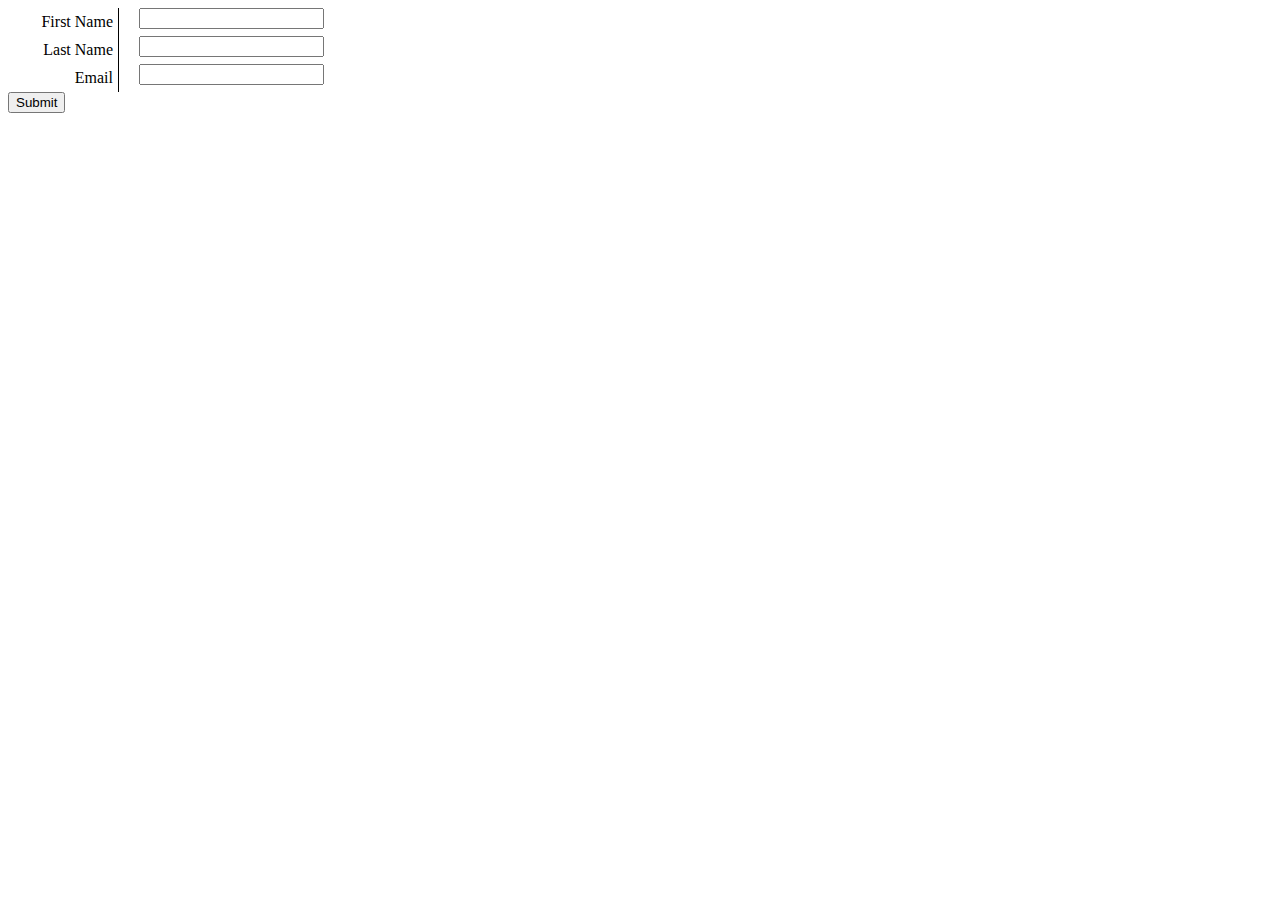
==== design.html @ a680b53a "Test file deployed with local scripting and styling (see design.html)" ====
﻿<!DOCTYPE html>

<html lang="en" xmlns="http://www.w3.org/1999/xhtml">
<head>
    <meta charset="utf-8" />
    <title></title>
    <!--Third Party Stylesheets-->
    <!--Our Stylesheets-->
    <!--Third Party Javascript-->
    <script src="js\jquery-1.11.0.min.js"></script>
    <script src="js\webforms2.js"></script>
    <!--Our Javascript-->
    <script src="js\sp-security.js"></script>
  <style>
      .lable{
          margin-right: 20px;
          padding: 5px;
          text-align: right;
          border-right: 1px double #000;
          width: 100px;
          display: inline-block;
          vertical-align: top;
      }
      .textbox {
          height: 200px;
          overflow-y: auto;
          width: 200px;
          display: inline-block;
          border: 1px solid #333;
      }
      
  </style>

</head>
<body>
    <div id="sp-security">
        <form class="validate-form" method="post">
            <div class="input-group"></div>
            <input type="submit" id="submitBtn" value="Submit" />
        </form>

    </div>
  <script type="text/javascript">
      $(document).ready(function () {
          var $inputGroup = $('.input-group'),
              query_map = {
                  firstName: { type: 'text', required: true, display: 'First Name' },
                  lastName: { type: 'text', required: true, display: 'Last Name' },
                  date: { type: 'date', required: true, display: 'Date' },
                  phone: { type: 'tel', required: true, display: 'Phone Number' },
                  email: { type: 'emal', required: true, display: 'Email' }
              },
              href = "www.example.com?firstName=Dustin&lastName=Hardin&email=dustin.s.hardin.ctr@mail.mil",
              queryStringStart = href.indexOf('?'),
              queryString = href.substring(queryStringStart + 1),
              queryStringArr = queryString.split('&'),
              i, queryArr = [], name, value, queryObj;

          for (i = 0; i < queryStringArr.length; i++) {
              queryArr = queryStringArr[i].split('=');
              name = queryArr[0];
              value = queryArr[1];
              console.log("Name: " + name + "\nValue: " + value);
              queryObj = query_map[name] || false;
              if (queryObj) {
                  $('<span class="lable">' + (queryObj.display || name) + '</span><input type="' + (queryObj.text || 'text') + '" '+ (queryObj.required ? 'required' : '') +' /><br />').appendTo($inputGroup);  
              }
              
          }

      });
  </script>
</body>
</html>
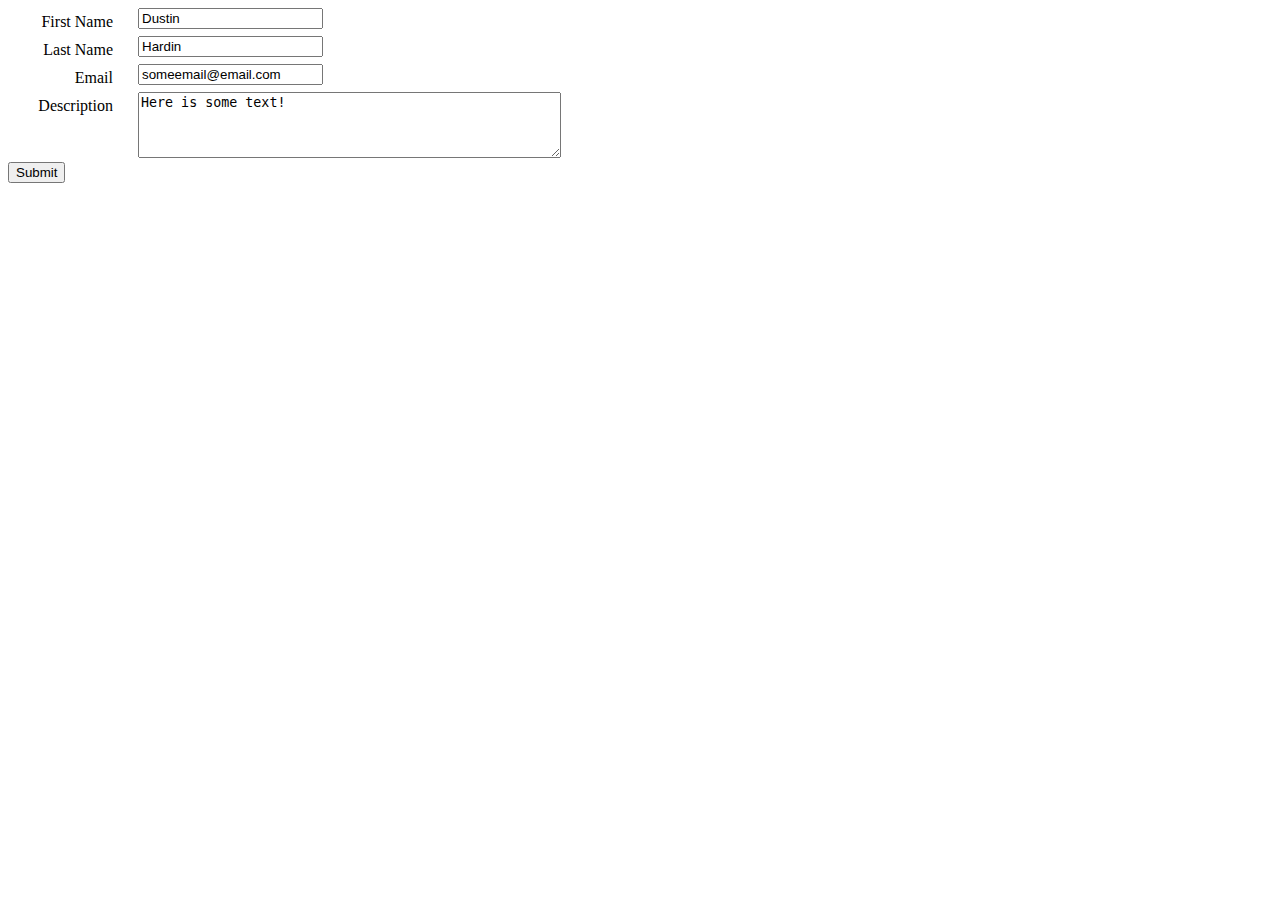
==== commit 84f8f50e: "Dynamically create form based on query string" ====
--- a/design.html
+++ b/design.html
@@ -16,7 +16,7 @@
           margin-right: 20px;
           padding: 5px;
           text-align: right;
-          border-right: 1px double #000;
+      
           width: 100px;
           display: inline-block;
           vertical-align: top;
@@ -26,7 +26,7 @@
           overflow-y: auto;
           width: 200px;
           display: inline-block;
-          border: 1px solid #333;
+  
       }
       
   </style>
@@ -48,9 +48,10 @@
                   lastName: { type: 'text', required: true, display: 'Last Name' },
                   date: { type: 'date', required: true, display: 'Date' },
                   phone: { type: 'tel', required: true, display: 'Phone Number' },
-                  email: { type: 'emal', required: true, display: 'Email' }
+                  email: { type: 'email', required: true, display: 'Email' },
+                  description: { type: 'textarea', required: true, display: 'Description' }
               },
-              href = "www.example.com?firstName=Dustin&lastName=Hardin&email=dustin.s.hardin.ctr@mail.mil",
+              href = "www.example.com?firstName=Dustin&lastName=Hardin&email=someemail@email.com&description=Here is some text!",
               queryStringStart = href.indexOf('?'),
               queryString = href.substring(queryStringStart + 1),
               queryStringArr = queryString.split('&'),
@@ -63,7 +64,19 @@
               console.log("Name: " + name + "\nValue: " + value);
               queryObj = query_map[name] || false;
               if (queryObj) {
-                  $('<span class="lable">' + (queryObj.display || name) + '</span><input type="' + (queryObj.text || 'text') + '" '+ (queryObj.required ? 'required' : '') +' /><br />').appendTo($inputGroup);  
+                  switch(queryObj.type){
+                      case 'textarea':
+                          $('<span class="lable">' + (queryObj.display || name) + '</span>'
+                            + '<textarea rows="4" cols="50" class="input' + (queryObj.type || 'text') + '" ' + (queryObj.required ? 'required' : '') + '></textarea><br />')
+                                .val(value)
+                                .appendTo($inputGroup);
+                          break;
+                      default:
+                      $('<span class="lable">' + (queryObj.display || name) + '</span>'
+                        +'<input class="input' + (queryObj.type || 'text') + '" type="' + (queryObj.type || 'text') + '" ' + (queryObj.required ? 'required' : '') + ' value="'+value+'"/><br />')
+                          .appendTo($inputGroup);
+                      break;
+                  }
               }
               
           }
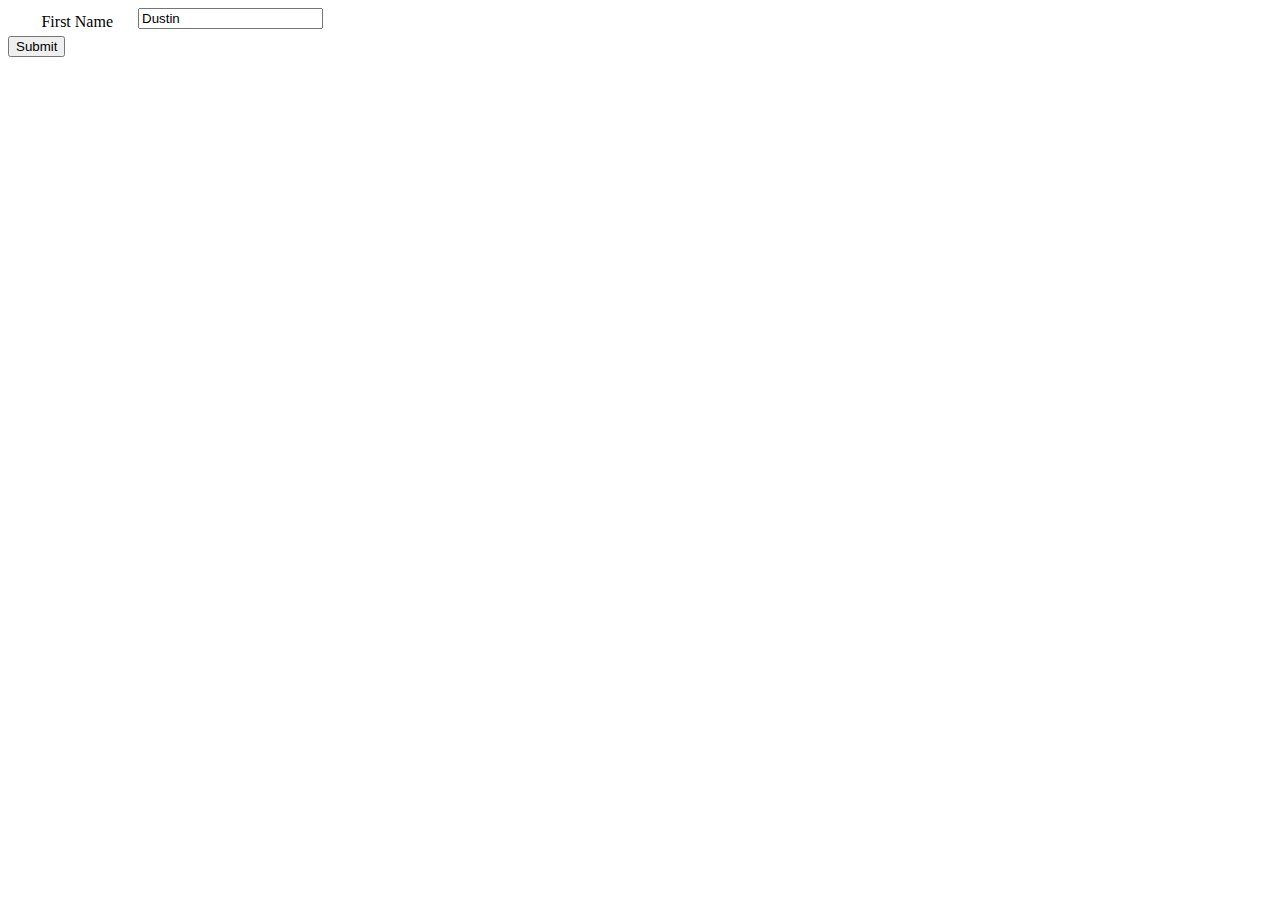
==== commit b28221bd: "Began creating soap web service calls for creating list items.  Need to procedurally generate payloa" ====
--- a/design.html
+++ b/design.html
@@ -34,54 +34,77 @@
 </head>
 <body>
     <div id="sp-security">
-        <form class="validate-form" method="post">
+        <form class="validate-form">
             <div class="input-group"></div>
             <input type="submit" id="submitBtn" value="Submit" />
         </form>
 
     </div>
   <script type="text/javascript">
+      query_map = {
+          firstName: { type: 'text', required: true, display: 'First Name' },
+          lastName: { type: 'text', required: true, display: 'Last Name' },
+          date: { type: 'date', required: true, display: 'Date' },
+          phone: { type: 'tel', required: true, display: 'Phone Number' },
+          email: { type: 'email', required: true, display: 'Email' },
+          description: { type: 'textarea', required: true, display: 'Description' }
+      };
+
       $(document).ready(function () {
           var $inputGroup = $('.input-group'),
-              query_map = {
-                  firstName: { type: 'text', required: true, display: 'First Name' },
-                  lastName: { type: 'text', required: true, display: 'Last Name' },
-                  date: { type: 'date', required: true, display: 'Date' },
-                  phone: { type: 'tel', required: true, display: 'Phone Number' },
-                  email: { type: 'email', required: true, display: 'Email' },
-                  description: { type: 'textarea', required: true, display: 'Description' }
-              },
-              href = "www.example.com?firstName=Dustin&lastName=Hardin&email=someemail@email.com&description=Here is some text!",
+              href = window.location.href.indexOf('file:\\\\\\') == 0
+                   ? window.location.href
+                   : "www.example.com?firstName=Dustin&lastName=Hardin&email=someemail@email.com&description=Here is some text!",
               queryStringStart = href.indexOf('?'),
               queryString = href.substring(queryStringStart + 1),
               queryStringArr = queryString.split('&'),
-              i, queryArr = [], name, value, queryObj;
+              queryArr = [];
 
-          for (i = 0; i < queryStringArr.length; i++) {
-              queryArr = queryStringArr[i].split('=');
-              name = queryArr[0];
-              value = queryArr[1];
-              console.log("Name: " + name + "\nValue: " + value);
-              queryObj = query_map[name] || false;
-              if (queryObj) {
-                  switch(queryObj.type){
-                      case 'textarea':
-                          $('<span class="lable">' + (queryObj.display || name) + '</span>'
-                            + '<textarea rows="4" cols="50" class="input' + (queryObj.type || 'text') + '" ' + (queryObj.required ? 'required' : '') + '></textarea><br />')
-                                .val(value)
-                                .appendTo($inputGroup);
-                          break;
-                      default:
-                      $('<span class="lable">' + (queryObj.display || name) + '</span>'
-                        +'<input class="input' + (queryObj.type || 'text') + '" type="' + (queryObj.type || 'text') + '" ' + (queryObj.required ? 'required' : '') + ' value="'+value+'"/><br />')
-                          .appendTo($inputGroup);
-                      break;
-                  }
-              }
-              
+          addInput($inputGroup, queryStringArr, queryStringArr.length, 0, function () { console.log('Done!'); });
+      });
+
+      function addInput($target, arr, max, index, callback) {
+          var queryArr,
+              queryObj,
+              name,
+              value;
+
+          if (!(arr instanceof Array) || index > max) {
+              return false;
           }
 
-      });
+          queryArr = arr[index].split('=');
+          name = queryArr[0];
+          value = queryArr[1];
+
+          console.log("Name: " + name + "\nValue: " + value);
+
+          queryObj = query_map[name] || false;
+          if (queryObj) {
+              switch (queryObj.type) {
+                  case 'textarea':
+                      $('<span class="lable">' + (queryObj.display || name) + '</span>'
+                        + '<textarea rows="4" cols="50" class="input' + (queryObj.type || 'text') + '" required=' + queryObj.required + '></textarea><br />')
+                            .val(value)
+                            .appendTo($target);
+                      break;
+                  default:
+                      $('<span class="lable">' + (queryObj.display || name) + '</span>'
+                        + '<input class="input' + (queryObj.type || 'text') + '" type="' + (queryObj.type || 'text') + '" required=' + queryObj.required + ' value="' + value + '"/><br />')
+                          .appendTo($target);
+                      break;
+              }
+          }
+
+          index++;
+          if (index < max) {
+              setTimeout(function () {
+                  addInput($target, arr, max, index, callback);
+              },1000);
+          } else if (callback) {
+              callback();
+          }
+      }
   </script>
 </body>
 </html>